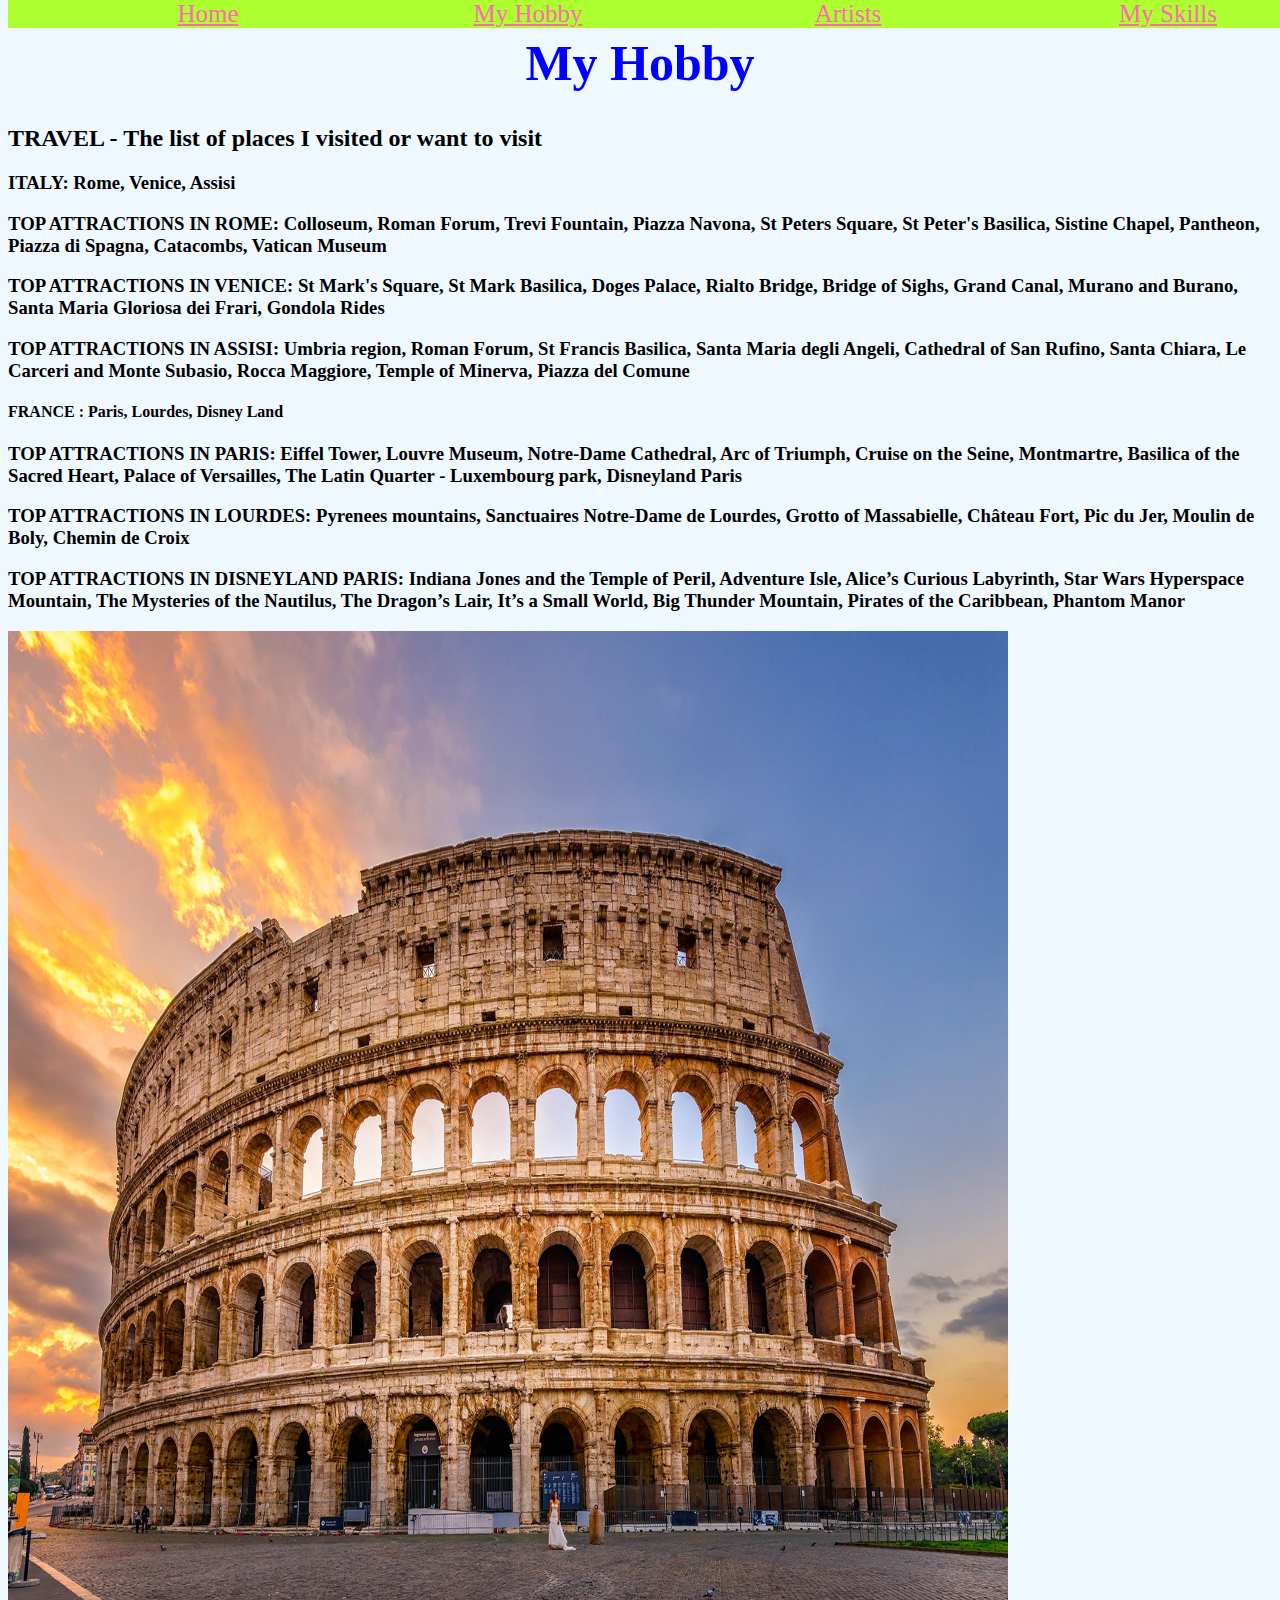
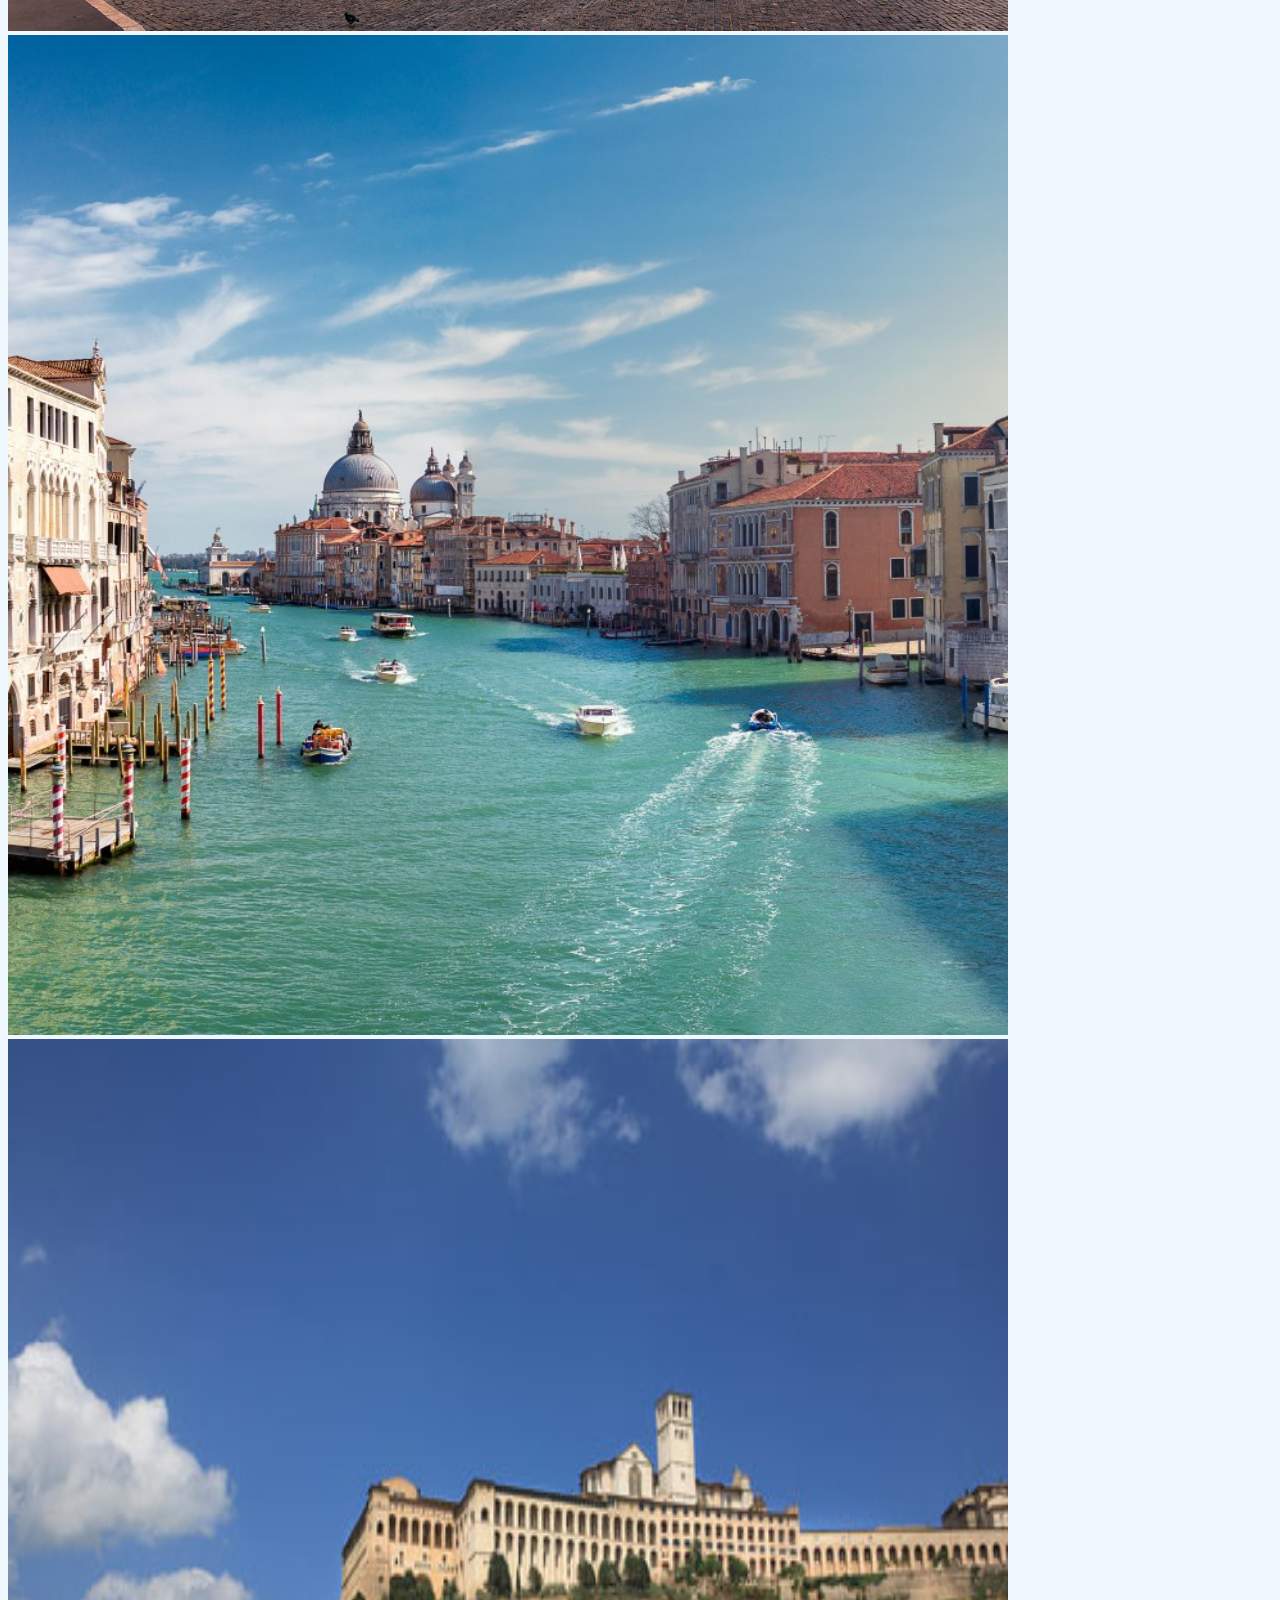
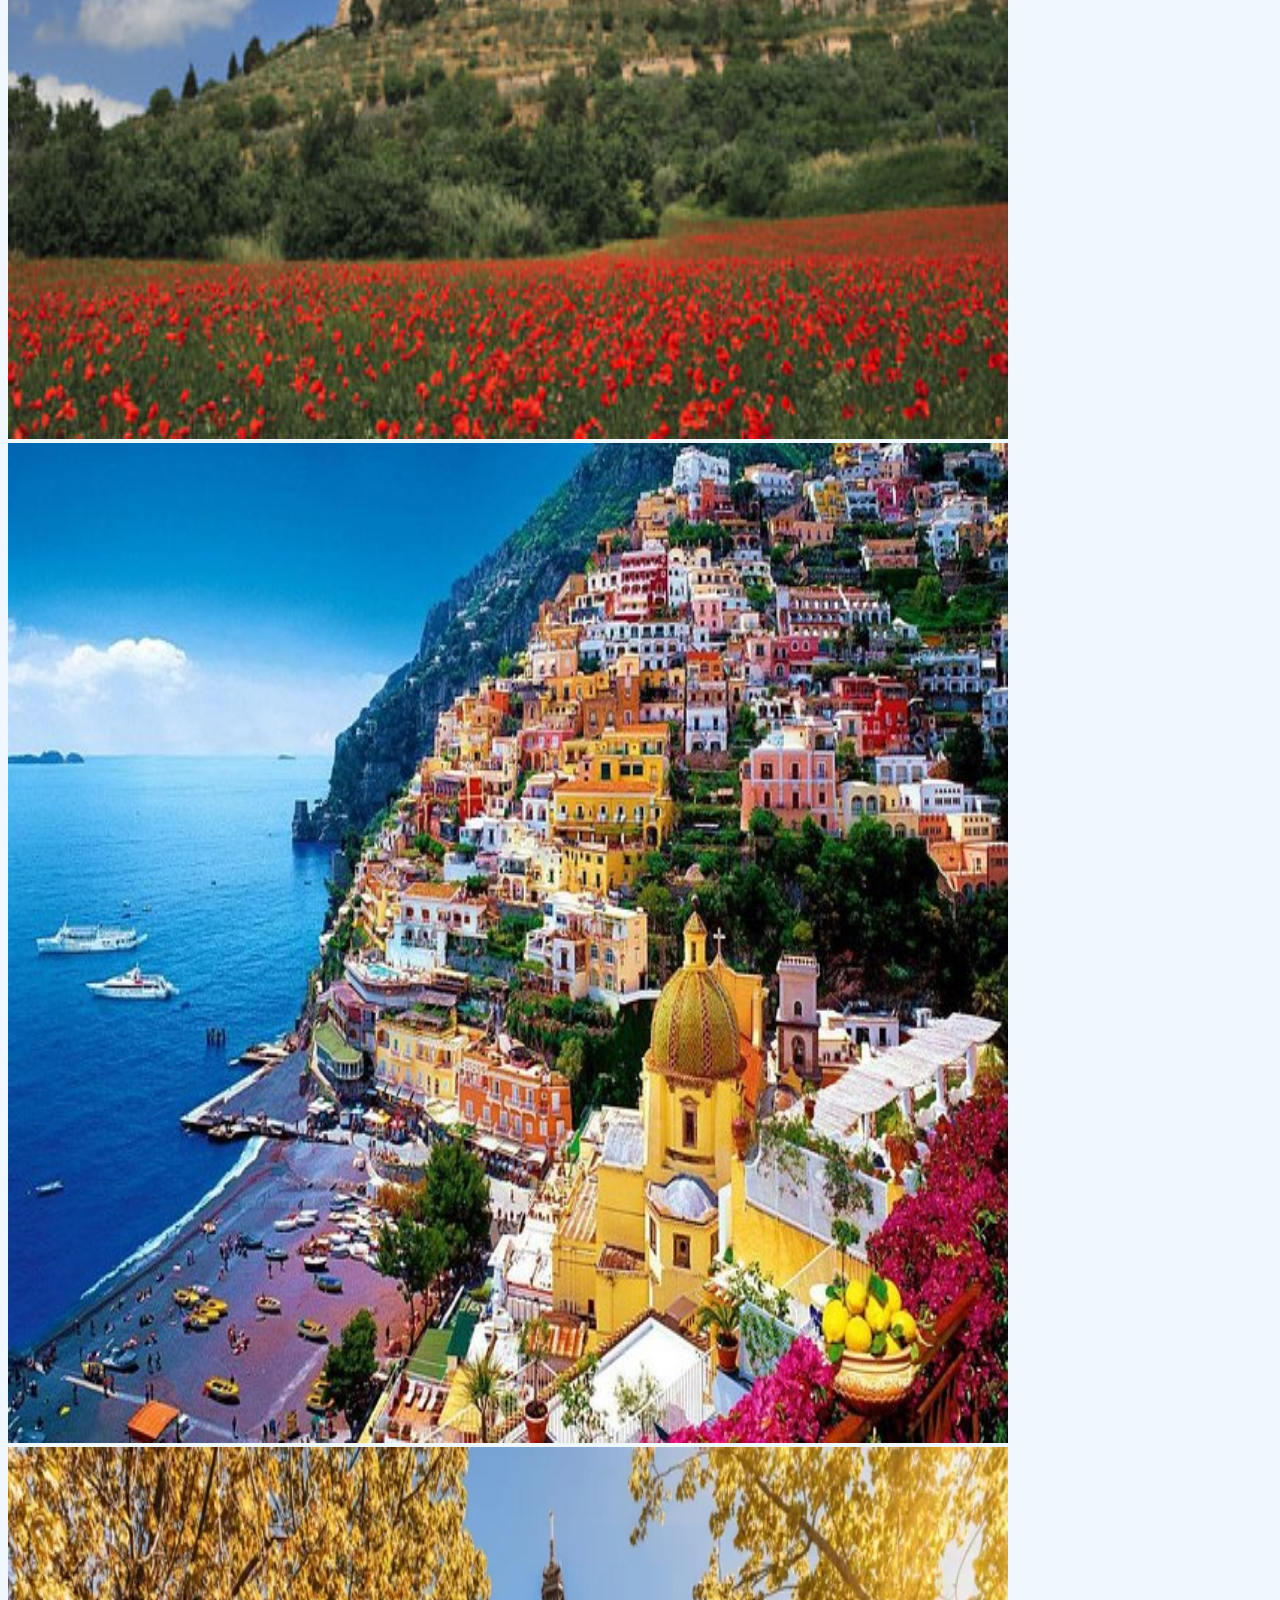
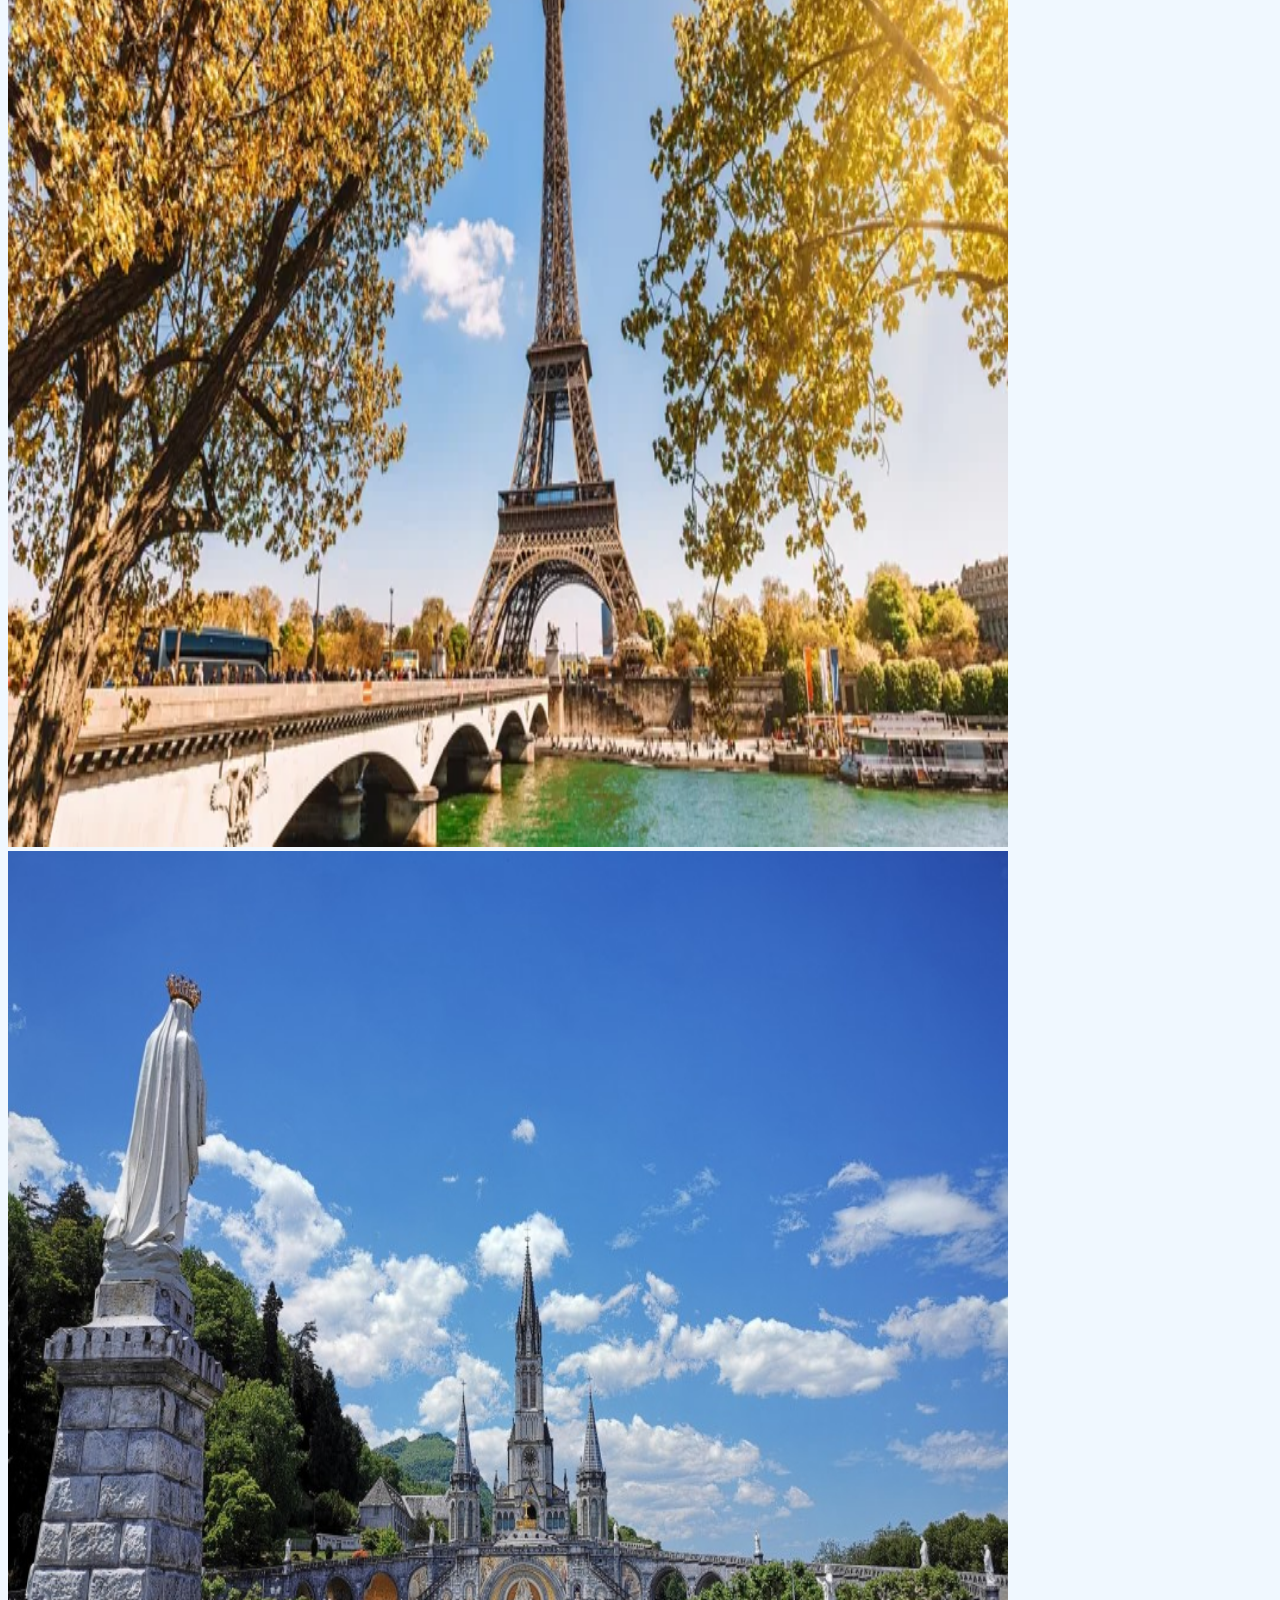
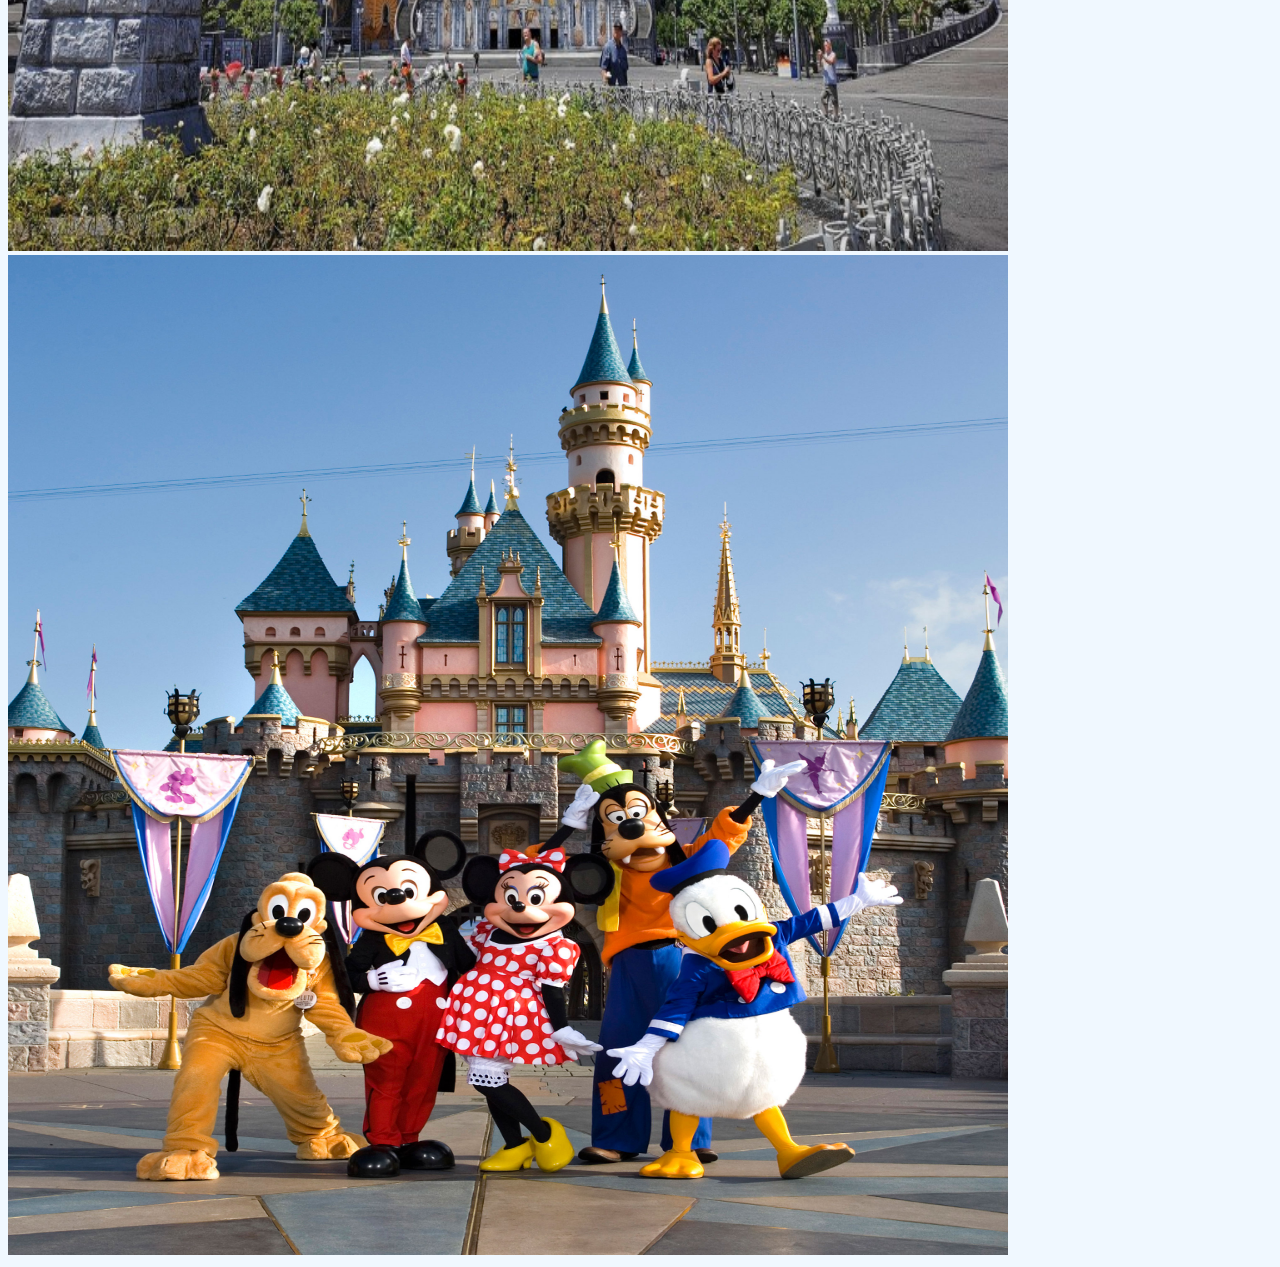
==== about.html @ c8040cbb "my first commit" ====
<!DOCTYPE html>
<html lang="en">
<head>
    <meta charset="UTF-8">
    <meta name="viewport" content="width=device-width, initial-scale=1.0">
    <meta http-equiv="X-UA-Compatible" content="ie=edge">
    <title>About</title>
    <link rel="stylesheet" type="text/css" href="css/styles.css">
    <style>
    body {
        background-color:aliceblue
    }
    </style>
</head>
<body>

        <ul>
                <li><a href= "index.html"> Home</a></li>
                <li><a href= "about.html"> My Hobby</a></li>
                <li><a href= "artists.html">Artists</a></li>
                <li><a href= "myskills.html"> My Skills</a></li>
            
        </ul>

    </ul>
</body>
</body>
<h1> My Hobby </h1>
 <h2>TRAVEL - The list of places I visited or want to visit </h2>
<h3> ITALY: Rome, Venice, Assisi </h3>
<h3> TOP ATTRACTIONS IN ROME: Colloseum, Roman Forum, Trevi Fountain, Piazza Navona, St Peters Square, St Peter's Basilica, Sistine Chapel, Pantheon, Piazza di Spagna, Catacombs, Vatican Museum</h3>
<h3> TOP ATTRACTIONS IN VENICE: St Mark's Square, St Mark Basilica, Doges Palace, Rialto Bridge, Bridge of Sighs, Grand Canal, Murano and Burano, Santa Maria Gloriosa dei Frari, Gondola Rides</h3>
<h3> TOP ATTRACTIONS IN ASSISI: Umbria region, Roman Forum, St Francis Basilica, Santa Maria degli Angeli, Cathedral of San Rufino, Santa Chiara, Le Carceri and Monte Subasio, Rocca Maggiore, Temple of Minerva, Piazza del Comune </h3>
<h4> FRANCE : Paris, Lourdes, Disney Land</h4>
<h3> TOP ATTRACTIONS IN PARIS: Eiffel Tower, Louvre Museum, Notre-Dame Cathedral,  Arc of Triumph, Cruise on the Seine, Montmartre, Basilica of the Sacred Heart, Palace of Versailles, The Latin Quarter - Luxembourg park, Disneyland Paris</h3>
<h3> TOP ATTRACTIONS IN LOURDES: Pyrenees mountains, Sanctuaires Notre-Dame de Lourdes, Grotto of Massabielle, Château Fort, Pic du Jer, Moulin de Boly, Chemin de Croix</h3>
<h3> TOP ATTRACTIONS IN DISNEYLAND PARIS: Indiana Jones and the Temple of Peril, Adventure Isle, Alice’s Curious Labyrinth, Star Wars Hyperspace Mountain, The Mysteries of the Nautilus, The Dragon’s Lair, It’s a Small World, Big Thunder Mountain, Pirates of the Caribbean, Phantom Manor</h3>
</h4>
<img src = "images/Rome.jpg"
<br><br>
<img src ="images/venice.jpg"
<br><br>
<img src = "images/assisi.jpg"
<br><br>
<img src = "images/amalfi.jpg"
<br><br>
<img src = "images/Paris.webp"
<br><br>
<img src = "images/lourdes.jpeg"
<br><br>
<img src = "images/disney.jpg"
<br><br>

</html> 
</html>
---- css/styles.css ----
body {
    background-color: azure;
} 

h1{
    font-size: 50px; 
    color:blue;
    text-align: center;

}
img{
    width: 1000px;
    height: 1000px;
}
#firstPic {
    width: 5000px;
    height: 5000px;
    
}
ul{
    list-style: none;
    background-color: greenyellow;
    position: fixed;
    top:0;
    width: 100%;
    margin: 0;

}
ul li a{
    display: block;
    color:plum;
    margin: 0;
    color: hotpink;
    font-size: 25px;
    
}
ul li{
    float: left;
    width: 25%;
    text-align: center;
    text-decoration: none;
    
}
li a:hover{
    background-color: green;
    color: black;
}
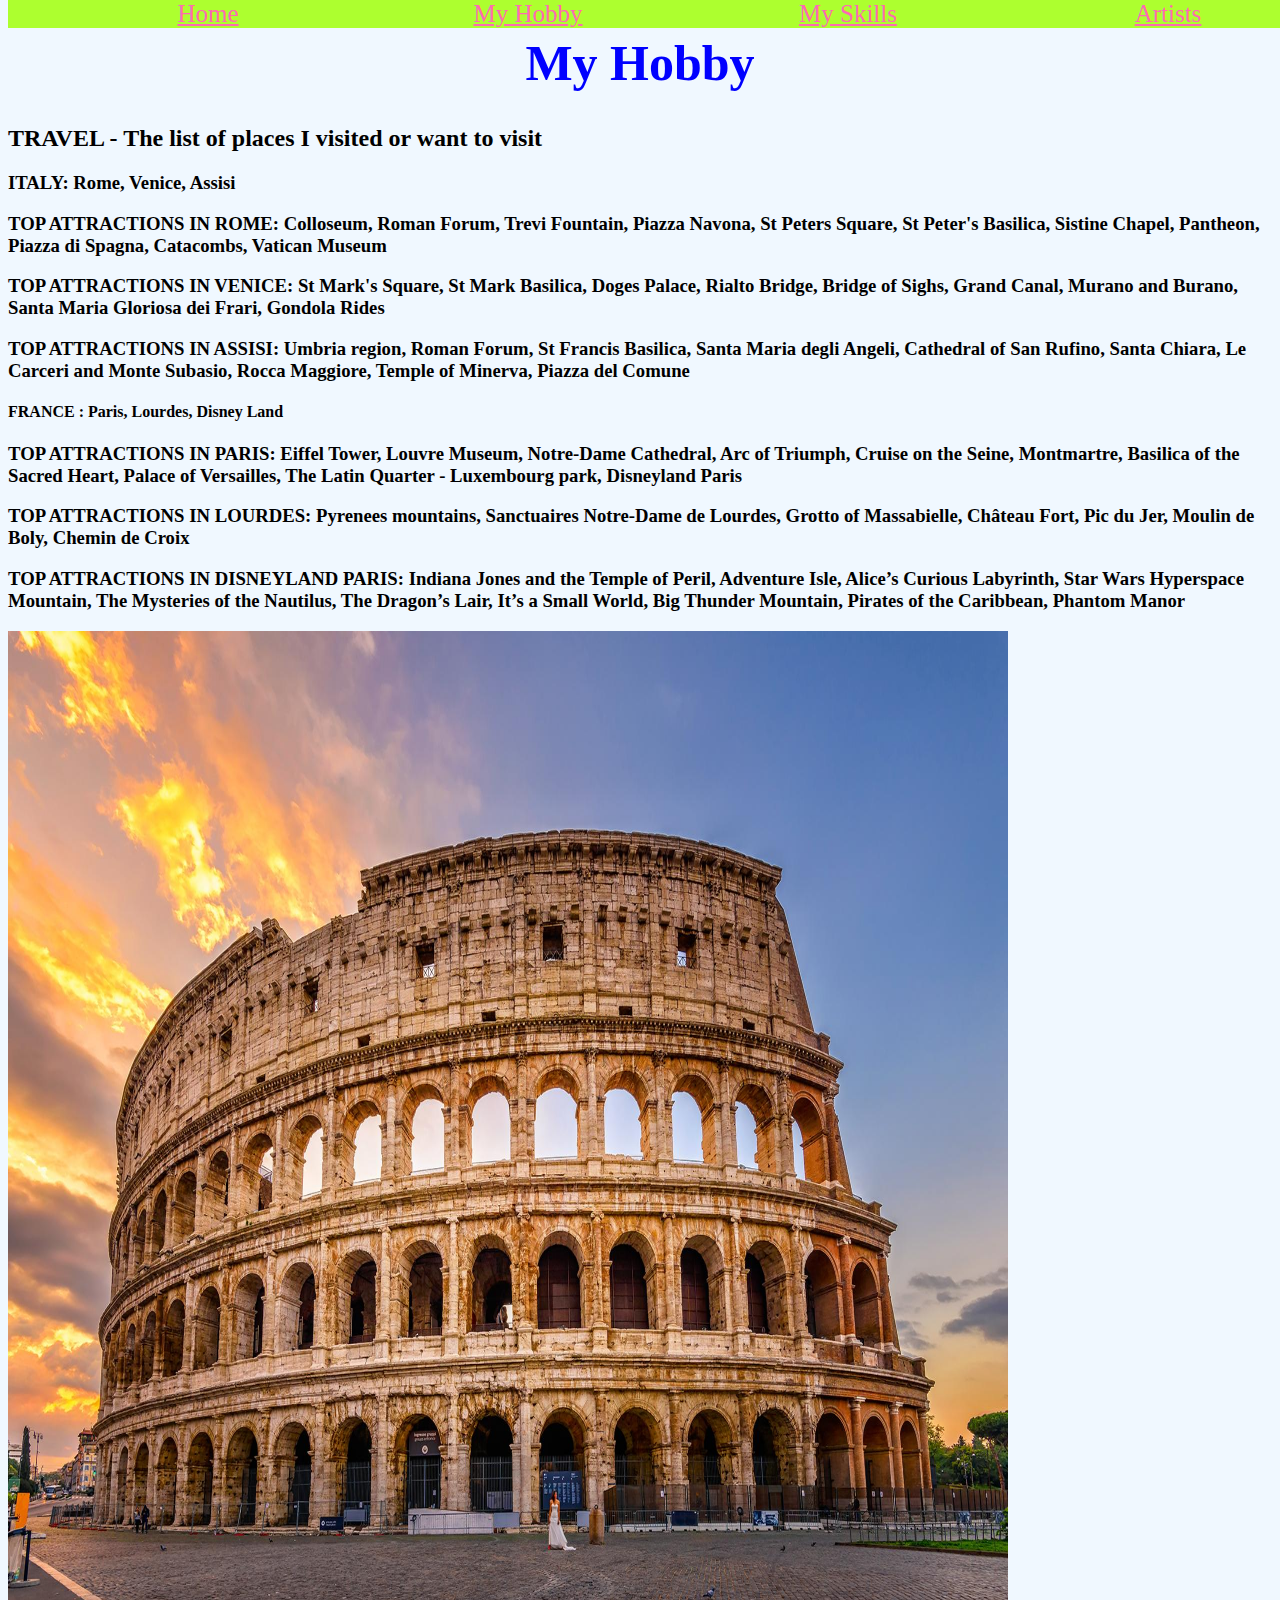
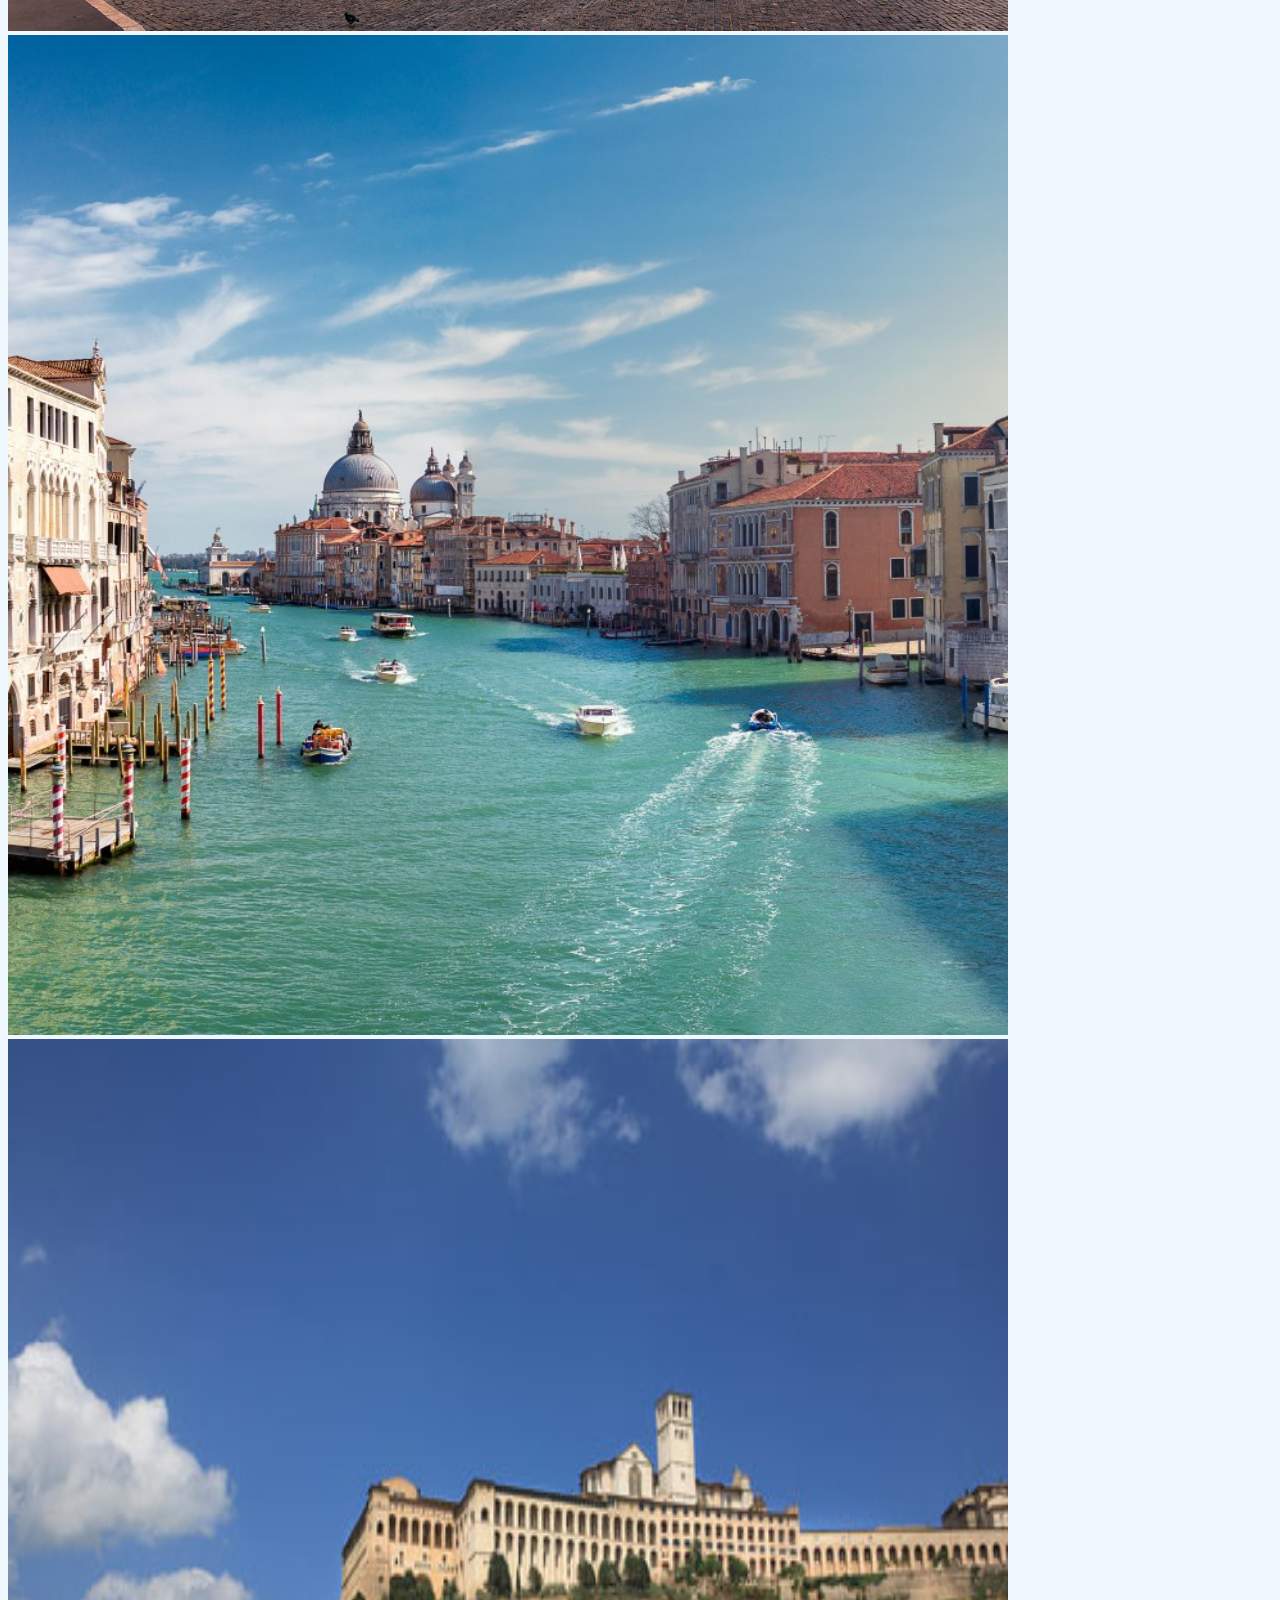
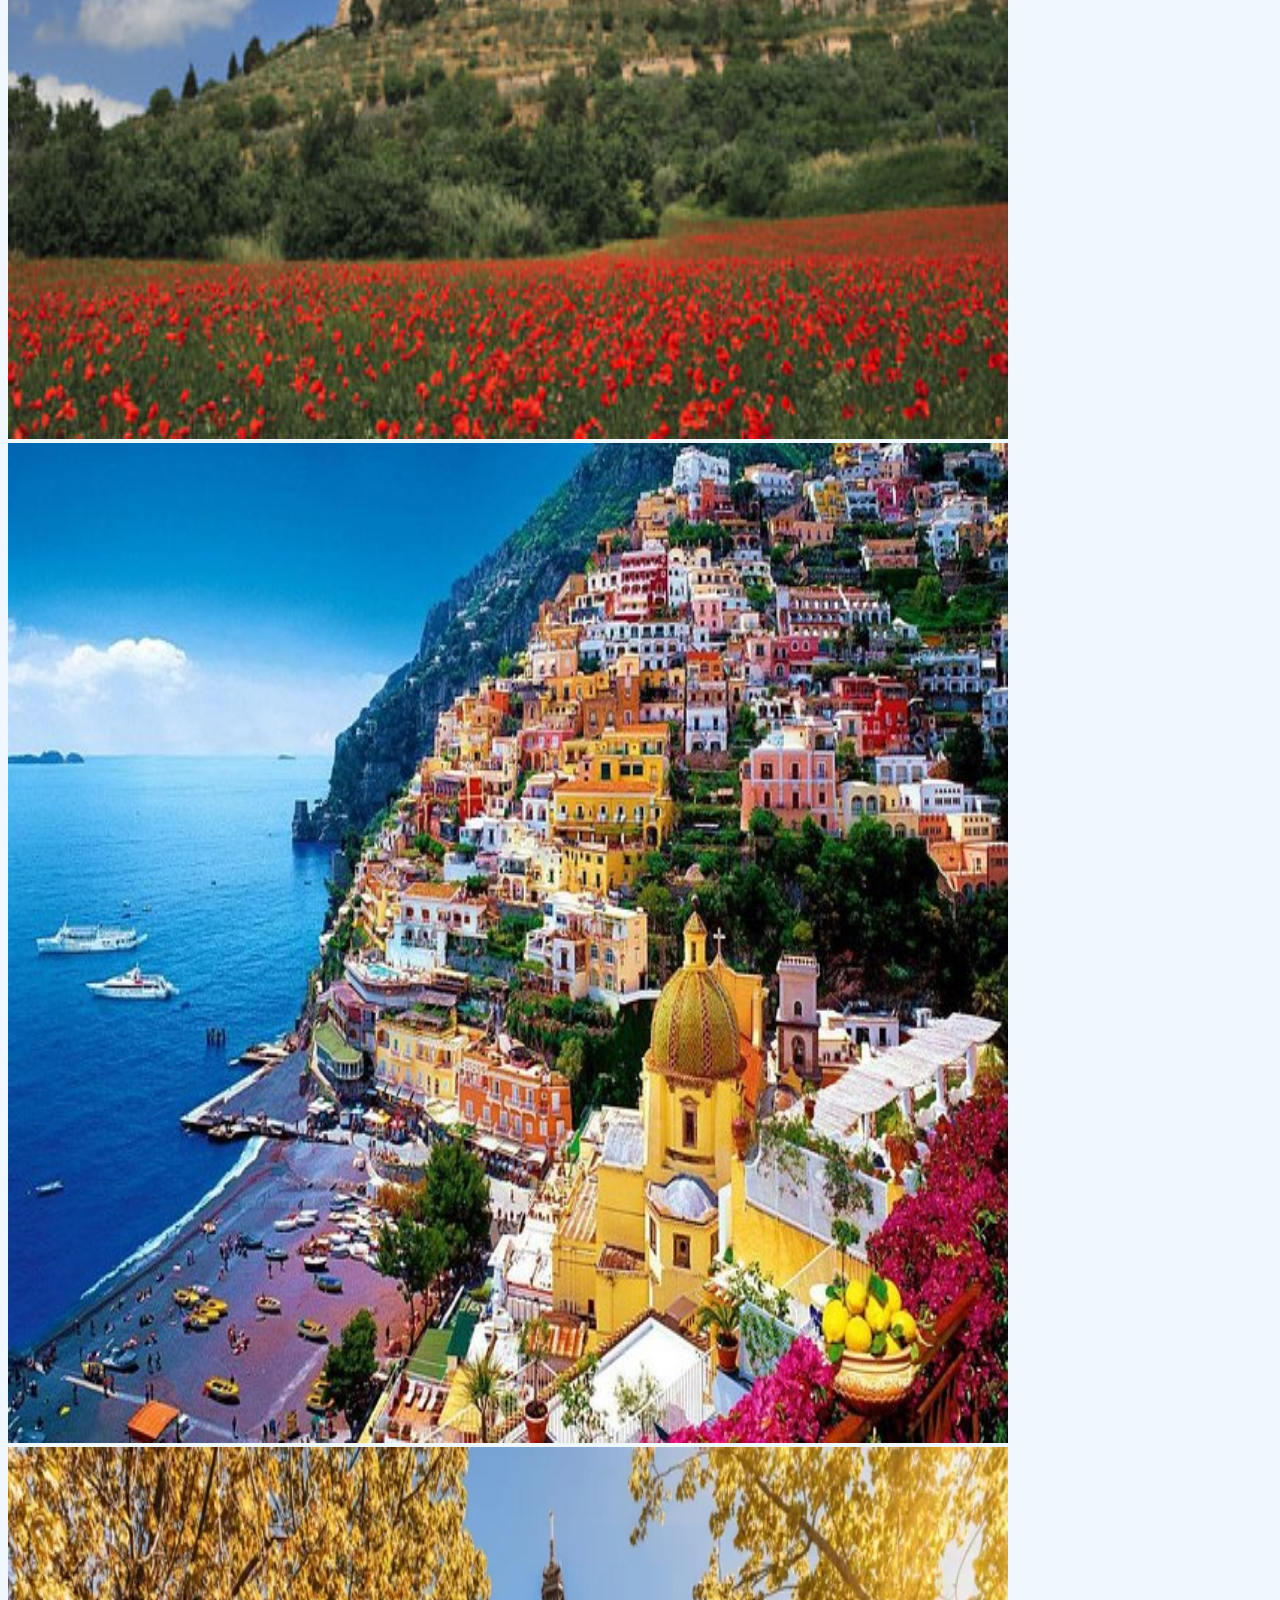
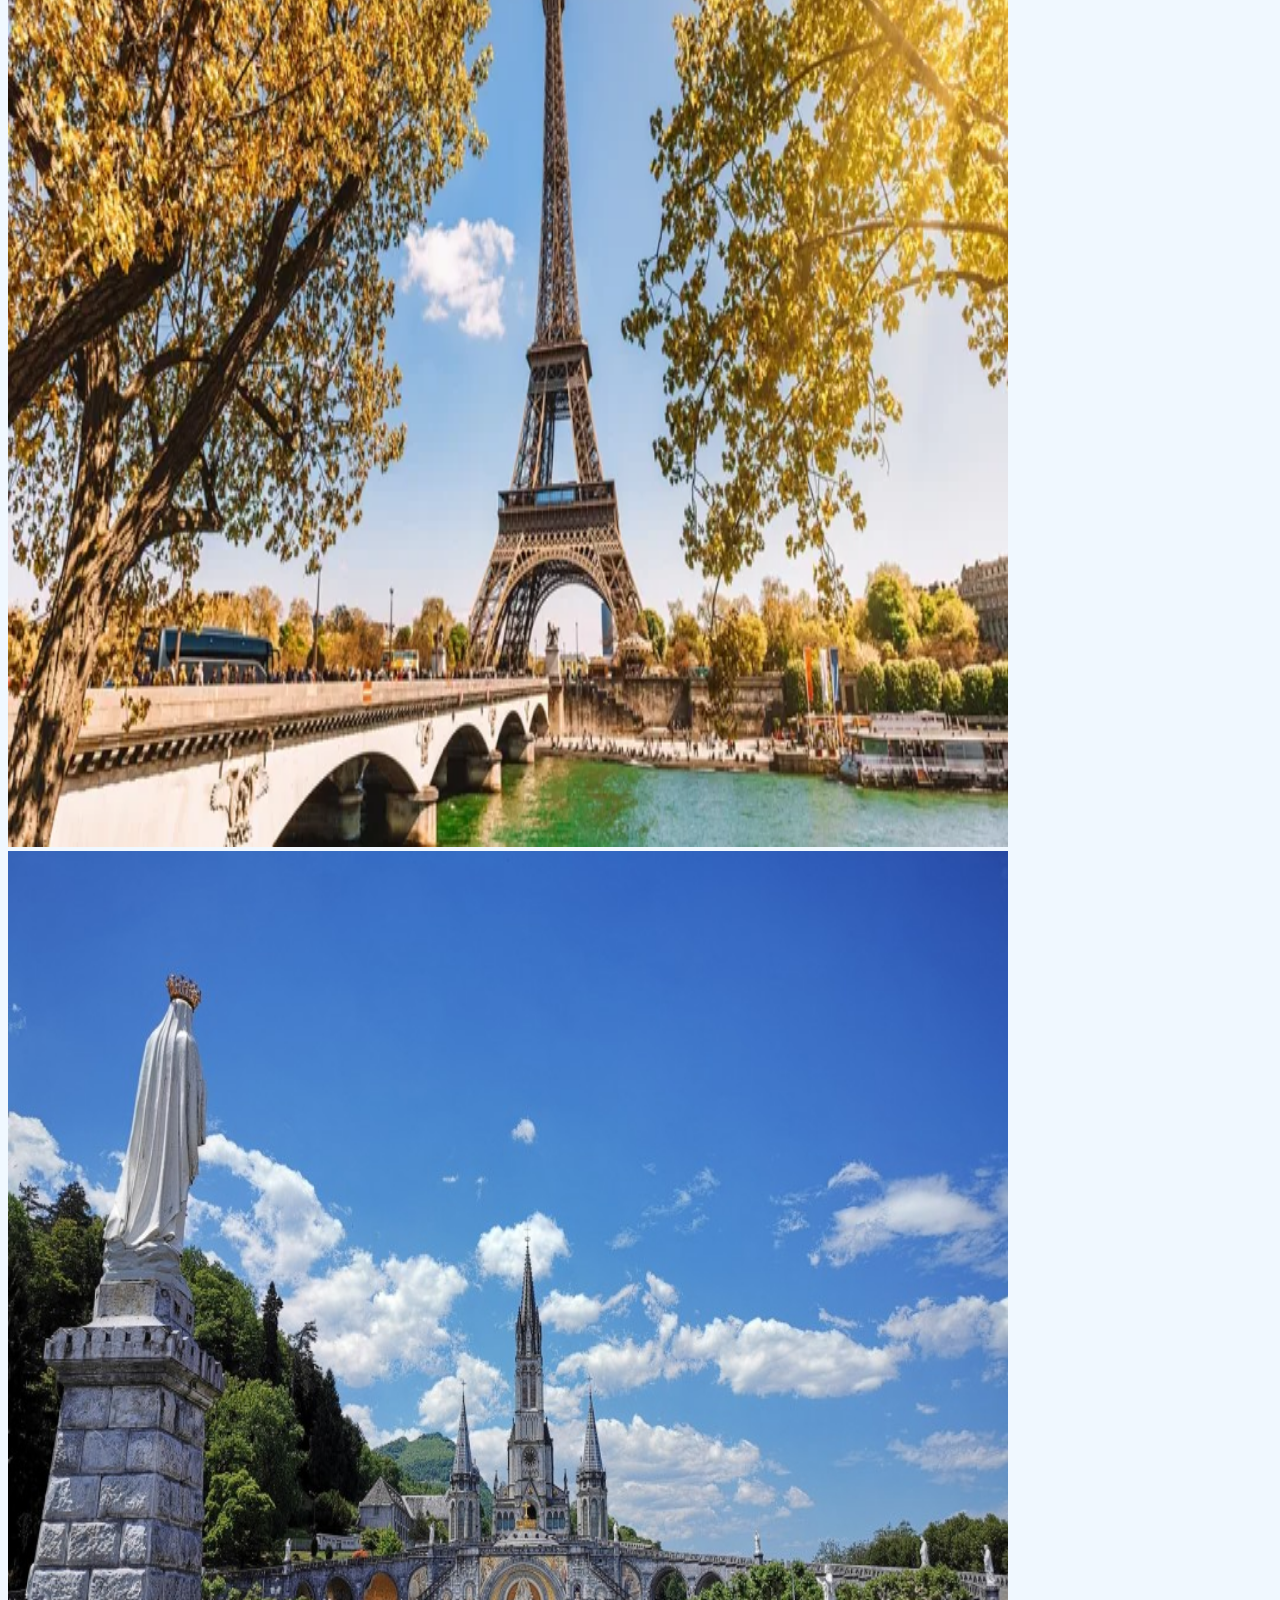
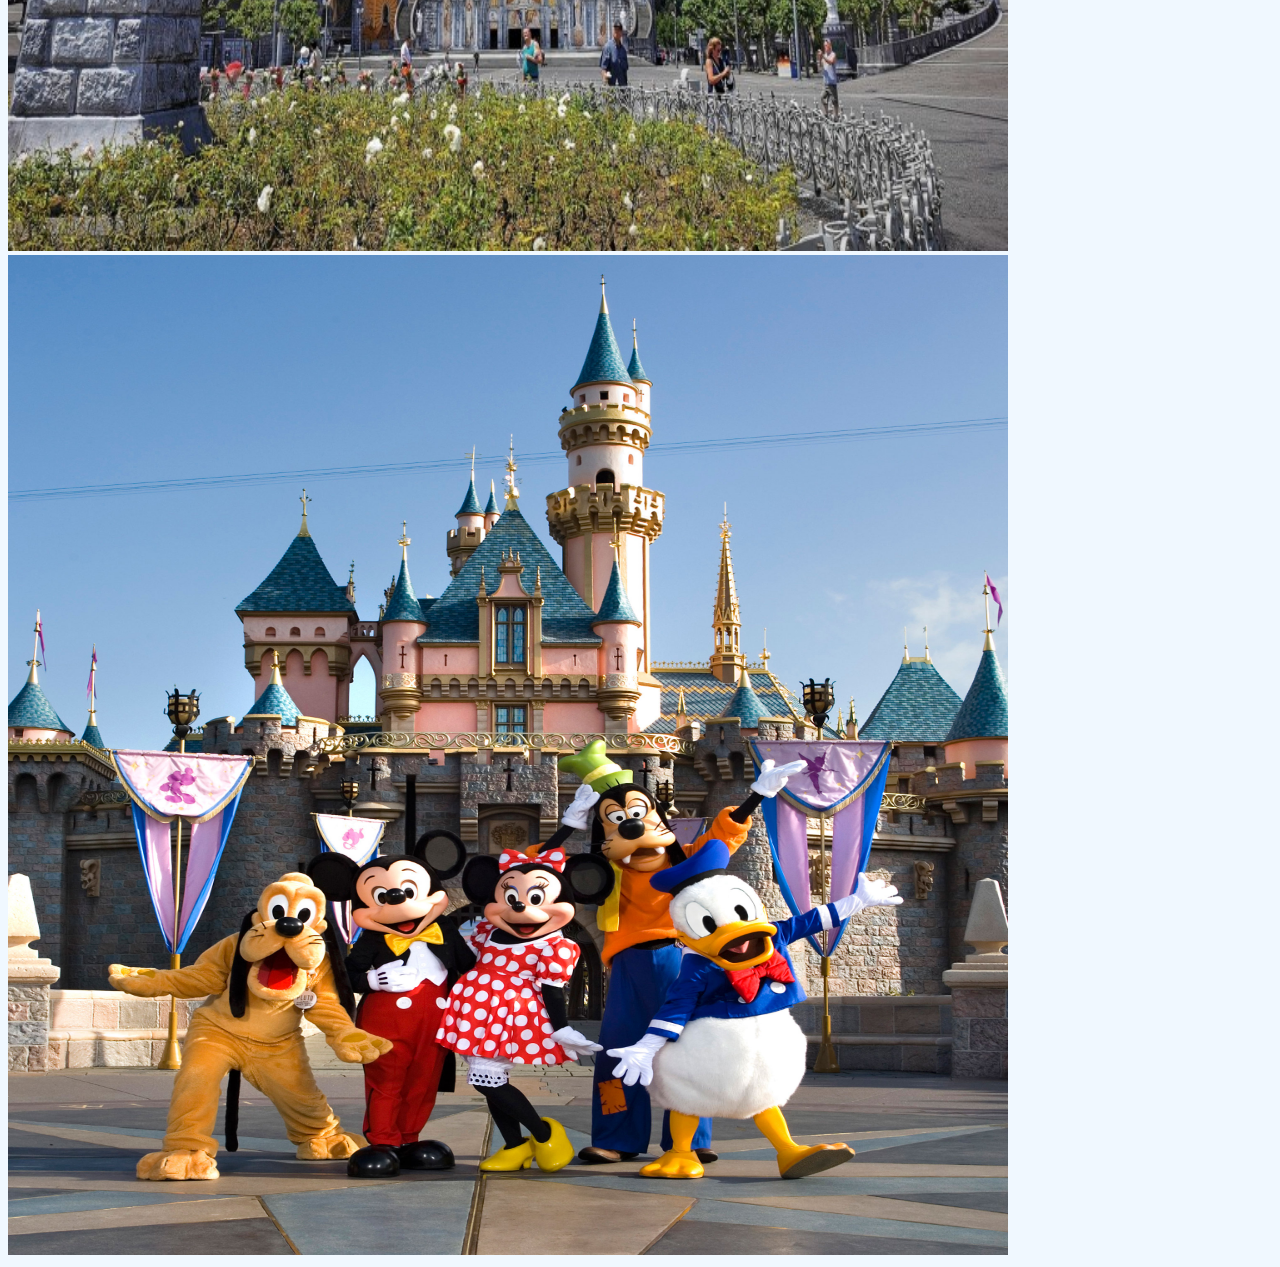
==== commit 01f3229b: "update" ====
--- a/about.html
+++ b/about.html
@@ -17,8 +17,9 @@
         <ul>
                 <li><a href= "index.html"> Home</a></li>
                 <li><a href= "about.html"> My Hobby</a></li>
+                <li><a href= "myskills.html"> My Skills</a></li>
                 <li><a href= "artists.html">Artists</a></li>
-                <li><a href= "myskills.html"> My Skills</a></li>
+            
             
         </ul>
 
